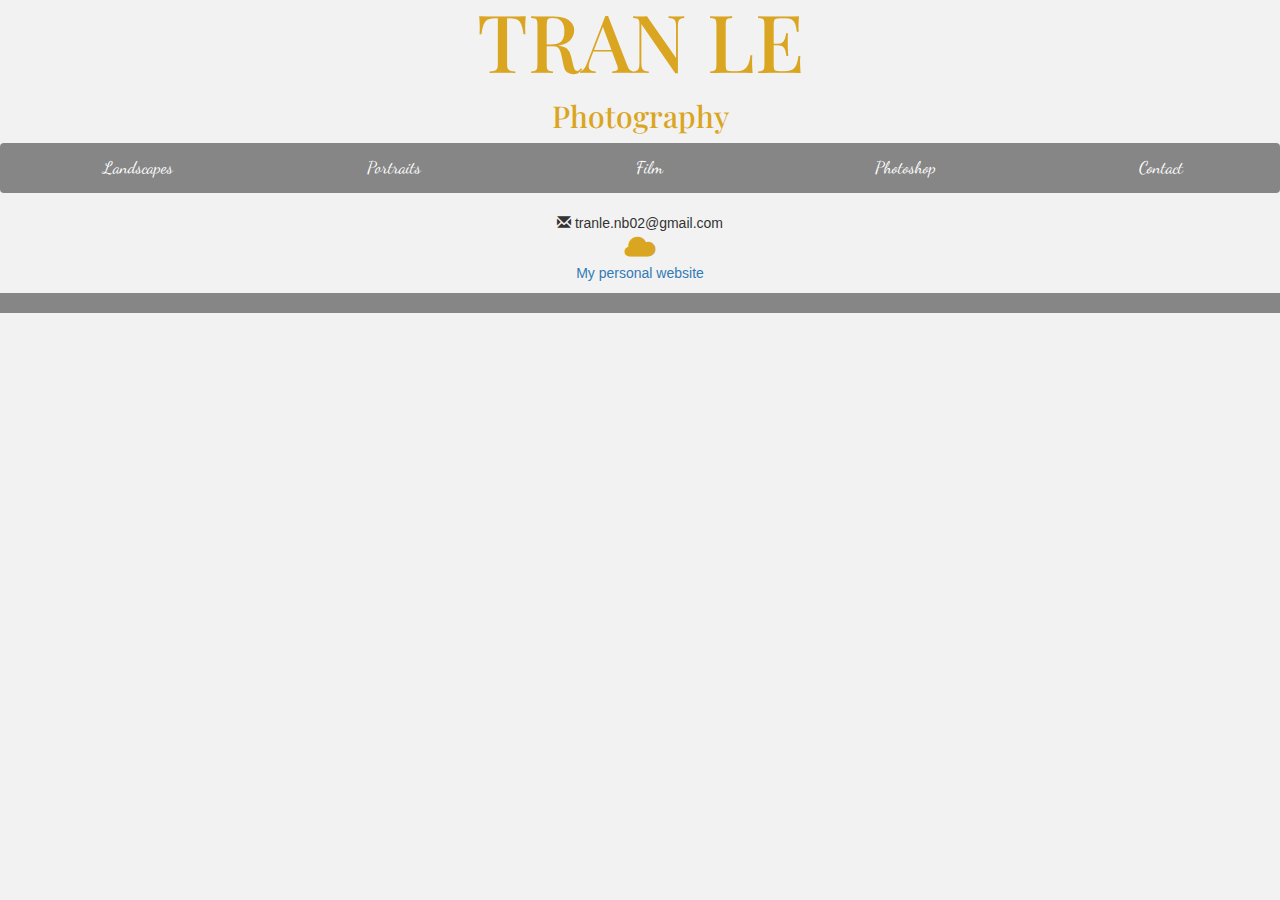
==== photocontact.html @ e7dd2897 "Add files via upload" ====
<html>
<head>
  <!-- Styling links for slide show-->
  <title>W3.CSS</title>
  <meta name="viewport" content="width=device-width, initial-scale=1">
  <link rel="stylesheet" href="https://www.w3schools.com/w3css/4/w3.css">

<!-- Styling links to icon-->
<meta name="viewport" content="width=device-width, initial-scale=1">
<link rel="stylesheet" href="https://maxcdn.bootstrapcdn.com/bootstrap/3.3.7/css/bootstrap.min.css">
<meta name="viewport" content="width=device-width, initial-scale=1">
<link rel="stylesheet" href="https://cdnjs.cloudflare.com/ajax/libs/font-awesome/4.7.0/css/font-awesome.min.css">

<!-- Styling links to .css and.js file and google fonts-->
    <link rel ="stylesheet" href="TranWebsite.css">
    <script src="TranPhotography.js"></script>
    <link href="https://fonts.googleapis.com/css?family=Dancing+Script&display=swap" rel="stylesheet">
    <link href="https://fonts.googleapis.com/css?family=Playfair+Display&display=swap" rel="stylesheet">

    <style>
    body {
      background:#f2f2f2;
    }
    </style>

</head>
<body>
<h1>
<center>TRAN LE<center>
</h1>

<h2>
<center>Photography</center>
</h2>

  <!-- The navigation menu -->

  <div class="navbar">
    <a href="index.html">Landscapes</a>
    <a href="photoportrait.html">Portraits</a>
    <a href="photofilm.html">Film</a>
    <a href="photoshop.html">Photoshop</a>
    <a href="photocontact.html">Contact</a>
  </div>

  <section>
    <p>
  <center><i a class="glyphicon glyphicon-envelope"></i> tranle.nb02@gmail.com</center>
  <center><i a class="glyphicon glyphicon-cloud" style="font-size:30px; color:#daa520;"></i></center>
  <center><a href="https://trannble.github.io/tran-website/"target="_blank">My personal website</a></center>
  </p>
  </section>

<footer>

</footer>







</body>
  </html>
---- TranWebsite.css ----
h1 {
    font-family: 'Playfair Display', serif;
    color:#daa520;
    font-size:80;
    margin: 0;
    padding:0;
    line-height: 1;
  }

h2{
  font-family:'Playfair Display', serif;
  color:#daa520;
  font size:50px;
}

footer {
        padding-bottom:20px;
        background: #868686;
        color:#daa520;
      }

.fa {
    padding: 2px;
    font-size: 20px;
    width: 20px;
    text-align: center;
    text-decoration: none;
    margin: 5px 2px;
      }
.fa-instagram {
        background:#868686;
        color: #daa520;
      }

/* Style the navigation menu */
.navbar {
width: 100%;
font-family: 'Dancing Script', cursive;
color:#daa520;
background-color: #868686;
overflow: auto;
}

/* Navigation links */
.navbar a {
float: left;
padding: 12px;
padding-left:20px;
padding-right: 1px;
color: white;
text-decoration: none;
font-size: 17px;
width: 20%; /* Four equal-width links. If you have two links, use 50%, and 33.33% for three links, etc.. */
text-align: center; /* If you want the text to be centered */
text-align: center;
list-style: none;
display:block;
}

/* Add a background color on mouse-over */
.navbar a:hover {
background-color: #000;
}

/* Add responsiveness - on screens less than 500px, make the navigation links appear on top of each other, instead of next to each other */
@media screen and (max-width: 500px) {
.navbar a {
float: none;
display: block;
width: 100%;
text-align: left; /* If you want the text to be left-aligned on small screens */
}
}


/*Code for slid show*/
.mySlides {display:none;}
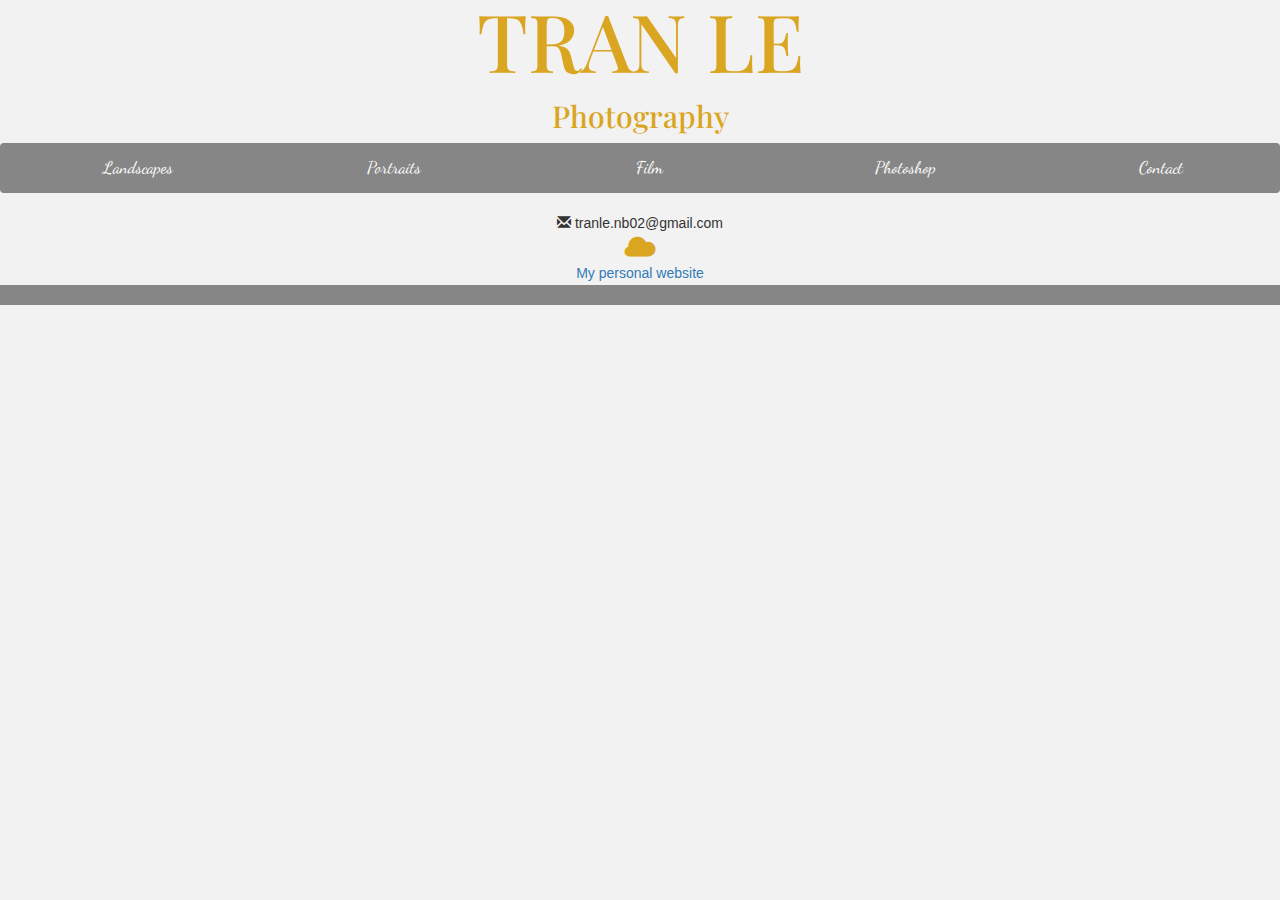
==== commit fdfbfc8c: "Update photocontact.html" ====
--- a/photocontact.html
+++ b/photocontact.html
@@ -1,7 +1,7 @@
 <html>
 <head>
   <!-- Styling links for slide show-->
-  <title>W3.CSS</title>
+  <title>Tran Le's Photography</title>
   <meta name="viewport" content="width=device-width, initial-scale=1">
   <link rel="stylesheet" href="https://www.w3schools.com/w3css/4/w3.css">
 
--- a/TranWebsite.css
+++ b/TranWebsite.css
@@ -6,6 +6,14 @@
     padding:0;
     line-height: 1;
   }
+
+p {
+  text-align: center;
+  font-family: 'Playfair Display', serif;
+  font-size: 20;
+  margin: 2;
+  color: grey;
+}
 
 h2{
   font-family:'Playfair Display', serif;
